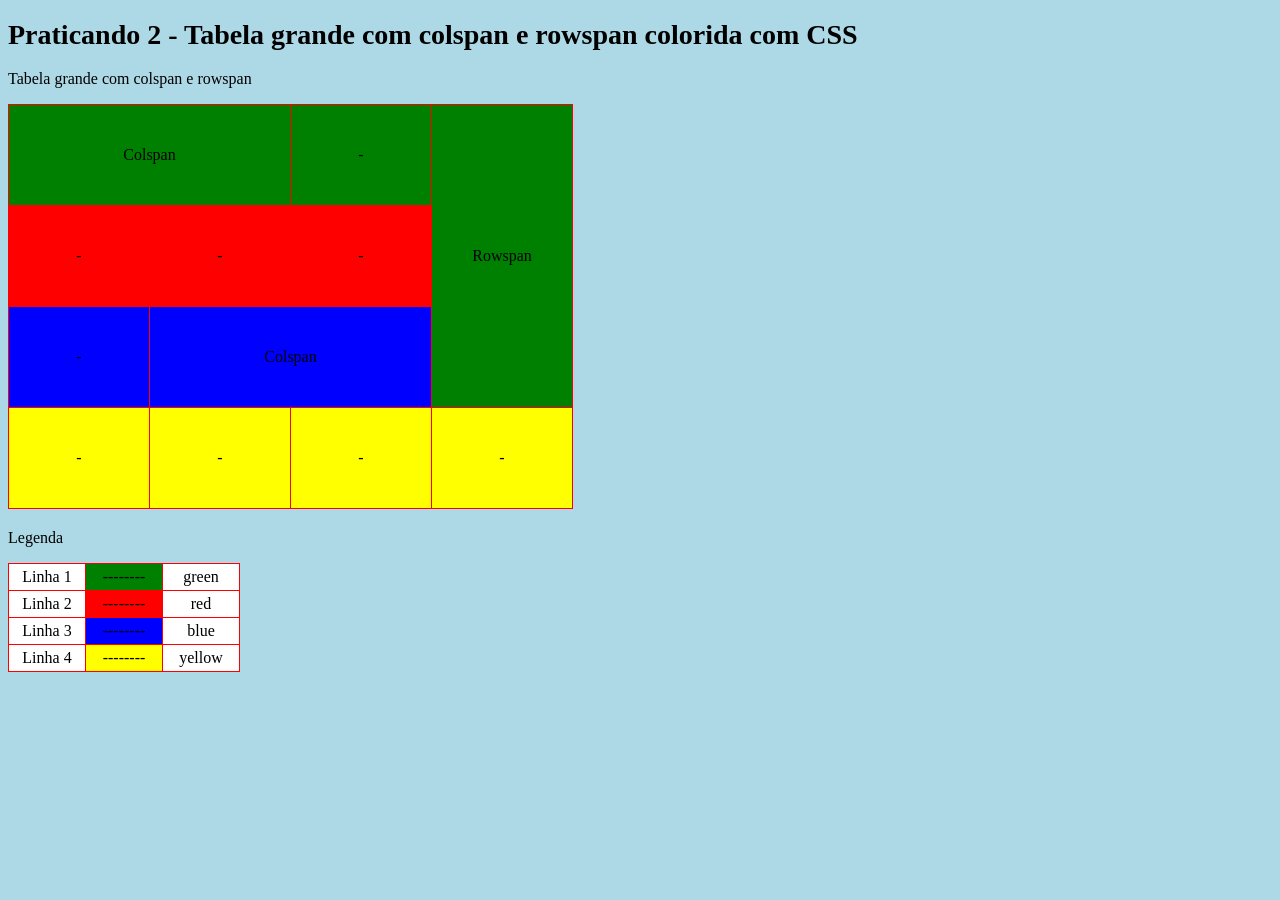
==== Praticando_2.html @ b827a72a "Add files via upload" ====
<!DOCTYPE html>
<html lang="pt-br">

<head>
    <meta charset="UTF-8">
    <title>Praticando 2 - Tabela grande com colspan e rowspan colorida com CSS</title>

    <style>

        body {
            background-color: lightblue;
            font-family: "Times New Roman", Times, serif;
        }

        h1 {
            font-size: 28px;
        }

        table {
            border-collapse: collapse;
            margin-bottom: 20px;
        }

        td, th {
            border: 1px solid red;
            padding: 10px;
            text-align: center;
        }

       
        .tabela-grande td {
            width: 120px;
            height: 80px;
        }

        
        .tabela-legenda td {
            width: 60px;
            height: 20px;
            padding: 3px 8px;
        }

        .vermelho {
            background-color: red;
        }

        .azul {
            background-color: blue;
        }

        .verde {
            background-color: green;
        }

        .amarelo {
            background-color: yellow;
        }
        .branco{
            background-color: white;
        }

    </style>

</head>

<body>

    <h1>Praticando 2 - Tabela grande com colspan e rowspan colorida com CSS</h1>

    <!-- TABELA PRINCIPAL -->

    <p>Tabela grande com colspan e rowspan</p>

    <table class="tabela-grande">

        <tr>
            <td colspan="2" class="verde">
                Colspan
            </td>

            <td class="verde">
                -
            </td>

            <td rowspan="3" class="verde">
                Rowspan
            </td>
        </tr>

        <tr>
            <td class="vermelho">
                -
            </td>

            <td class="vermelho">
                -
            </td>

            <td class="vermelho">
                -
            </td>
        </tr>

        <tr>
            <td class="azul">
                -
            </td>

            <td colspan="2" class="azul">
                Colspan
            </td>
        </tr>

        <tr>
            <td class="amarelo">
                -
            </td>

            <td class="amarelo">
                -
            </td>

            <td class="amarelo">
                -
            </td>

            <td class="amarelo">
                -
            </td>
        </tr>

    </table>


    <!-- LEGENDA -->

    <p>Legenda</p>

    <table class="tabela-legenda">

        <tr>
            <td class="branco">Linha 1</td>
            <td class="verde">--------</td>
            <td class="branco">green</td>
        </tr>

        <tr>
            <td class="branco">Linha 2</td>
            <td class="vermelho">--------</td>
            <td class="branco">red</td>
        </tr>

        <tr>
            <td class="branco">Linha 3</td>
            <td class="azul">--------</td>
            <td class="branco">blue</td>
        </tr>

        <tr>
            <td class="branco">Linha 4</td>
            <td class="amarelo">--------</td>
            <td class="branco">yellow</td>
        </tr>

    </table>

</body>

</html>
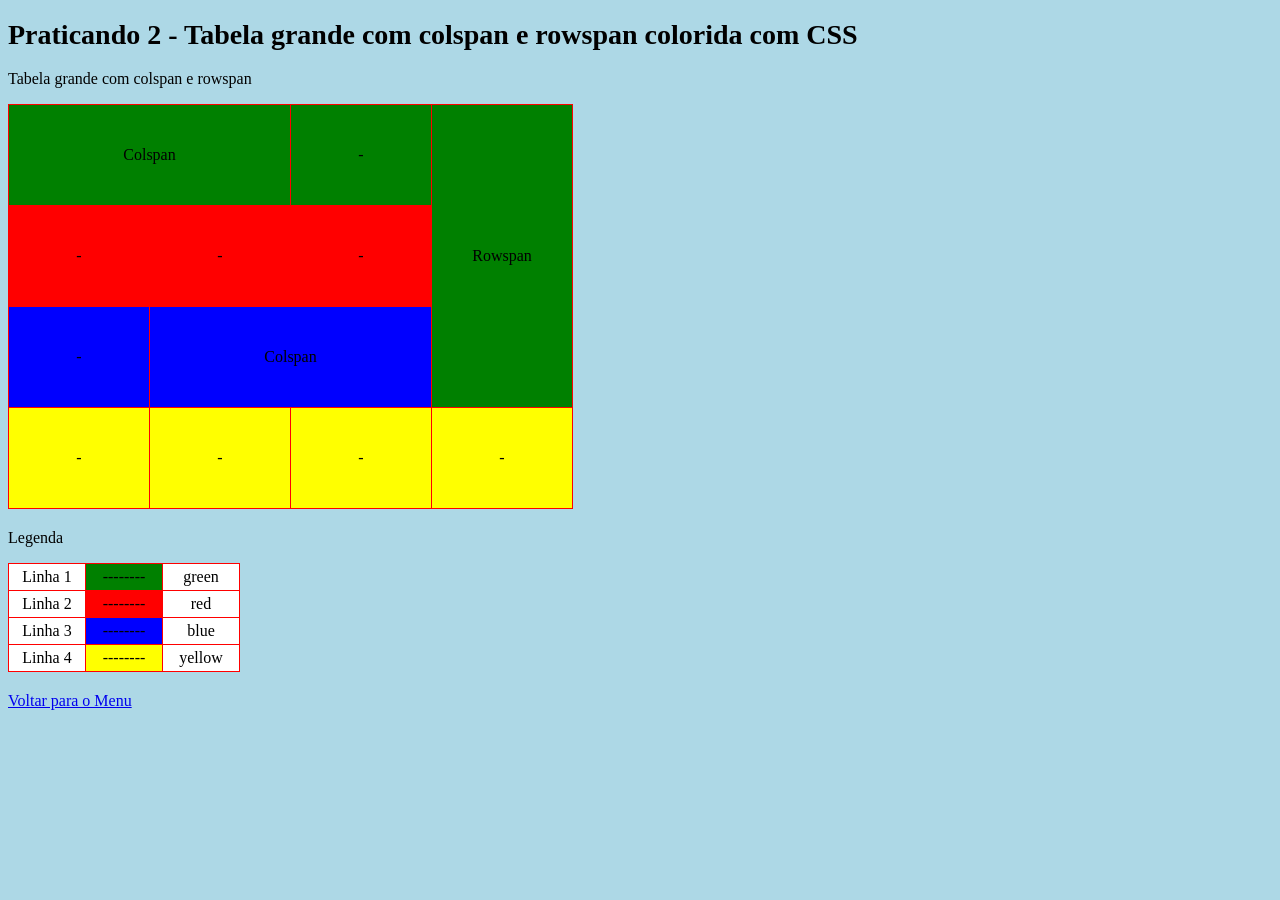
==== commit 08f63619: "Add files via upload" ====
--- a/Praticando_2.html
+++ b/Praticando_2.html
@@ -1,10 +1,8 @@
 <!DOCTYPE html>
 <html lang="pt-br">
-
 <head>
     <meta charset="UTF-8">
     <title>Praticando 2 - Tabela grande com colspan e rowspan colorida com CSS</title>
-
     <style>
 
         body {
@@ -66,13 +64,8 @@
 <body>
 
     <h1>Praticando 2 - Tabela grande com colspan e rowspan colorida com CSS</h1>
-
-    <!-- TABELA PRINCIPAL -->
-
     <p>Tabela grande com colspan e rowspan</p>
-
     <table class="tabela-grande">
-
         <tr>
             <td colspan="2" class="verde">
                 Colspan
@@ -86,7 +79,6 @@
                 Rowspan
             </td>
         </tr>
-
         <tr>
             <td class="vermelho">
                 -
@@ -100,7 +92,6 @@
                 -
             </td>
         </tr>
-
         <tr>
             <td class="azul">
                 -
@@ -110,7 +101,6 @@
                 Colspan
             </td>
         </tr>
-
         <tr>
             <td class="amarelo">
                 -
@@ -128,42 +118,32 @@
                 -
             </td>
         </tr>
-
     </table>
-
-
-    <!-- LEGENDA -->
-
     <p>Legenda</p>
 
     <table class="tabela-legenda">
-
         <tr>
             <td class="branco">Linha 1</td>
             <td class="verde">--------</td>
             <td class="branco">green</td>
         </tr>
-
         <tr>
             <td class="branco">Linha 2</td>
             <td class="vermelho">--------</td>
             <td class="branco">red</td>
         </tr>
-
         <tr>
             <td class="branco">Linha 3</td>
             <td class="azul">--------</td>
             <td class="branco">blue</td>
         </tr>
-
         <tr>
             <td class="branco">Linha 4</td>
             <td class="amarelo">--------</td>
             <td class="branco">yellow</td>
         </tr>
-
     </table>
 
+    <a href="index.html">Voltar para o Menu</a>
 </body>
-
 </html>
